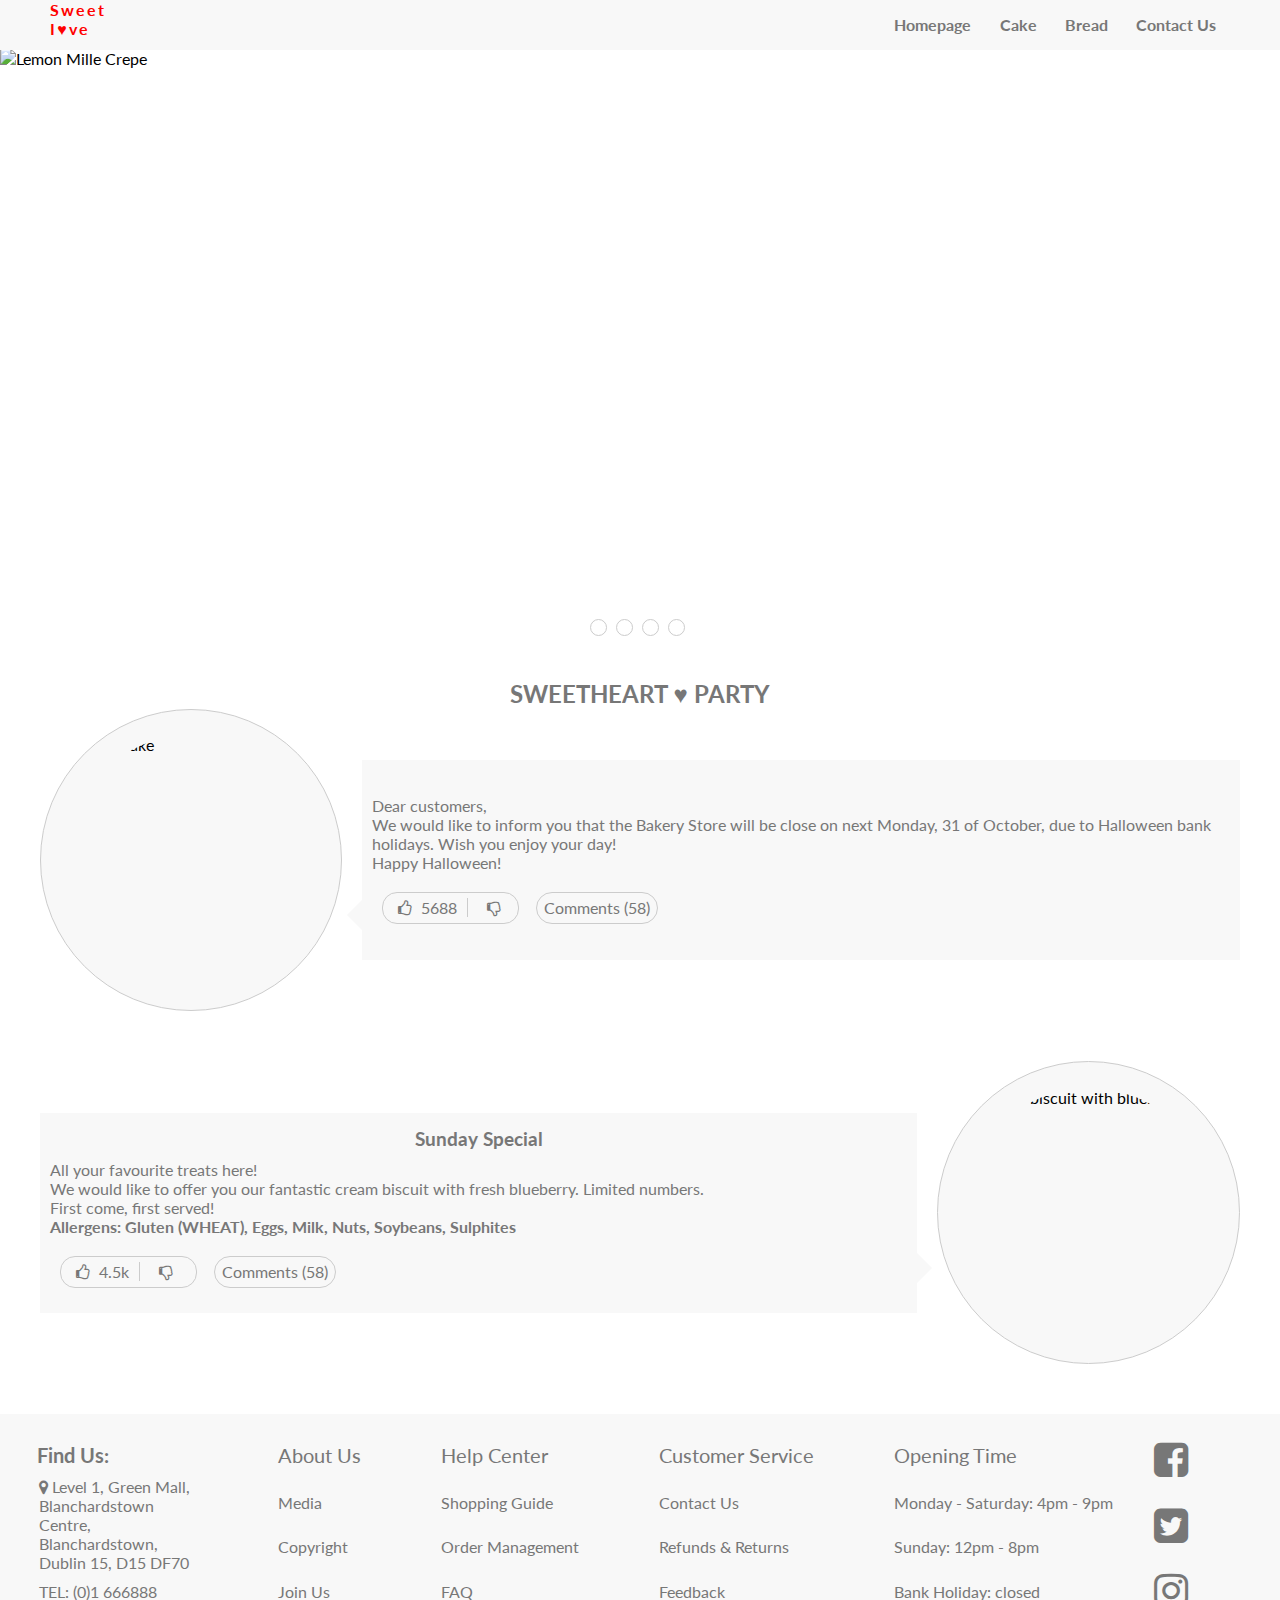
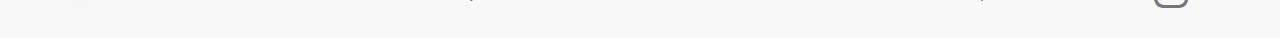
==== index.html @ 64de8eba "Add css style to header" ====
<!DOCTYPE html>
<html lang="en">
<head>
    <meta charset="UTF-8">
    <meta http-equiv="X-UA-Compatible" content="IE=edge">
    <meta name="viewport" content="width=device-width, initial-scale=1.0">
    <meta name="description" content="Bakery Store is located in Dublin offering a wide range of delicious breads and cakes">
    <meta name="keywords" content="Bakery Store, wide range, breads and cakes, Dublin">
    <meta name="author" content="Bin Ma">

    <link rel="stylesheet" href="assets/css/style.css">
    <!-- Link for favicon -->

    <link rel="shortcut icon" href="assets/images/favicon.ico" type="image/x-icon">
    <!-- Icon-font link referenced from 5-days challenge -->

    <link rel="stylesheet" href="https://maxcdn.bootstrapcdn.com/font-awesome/4.7.0/css/font-awesome.min.css" type="text/css" /> 
    <title>Bakery Store</title>
</head>
<body>
    <!-- Header start -->
    
    <header>
        <!-- Add nav-bar container to nest content to avoid position: fixed; and display: flex; conflict  -->

        <div class="nav-bar">
            <div class="logo">
                <a href="index.html" target="_blank">Sweet<br>I♥ve</a>
            </div>
            <nav>
                <ul>
                    <li><a href="index.html" target="_blank">Homepage</a></li>
                    <li><a href="cake.html" target="_blank">Cake</a></li>
                    <li><a href="bread.html" target="_blank">Bread</a></li>
                    <li><a href="contact-us.html" target="_blank">Contact Us</a></li>
                </ul>
            </nav>
        </div>
    </header>
    <!-- Header end -->

    <section class="container">
        <div class="slide">
            <input type="radio" id="select1" name="select" checked hidden>
            <input type="radio" id="select2" name="select" hidden>
            <input type="radio" id="select3" name="select" hidden>
            <input type="radio" id="select4" name="select" hidden>
            <div class="img">
                <ul>
                    <li><img src="assets/images/Slider1.jpg" alt="Lemon Mille Crepe"></li>
                    <li><img src="assets/images/Slider2.jpg" alt="Bread with flowers"></li>
                    <li><img src="assets/images/Slider3.jpg" alt="Cheese Cake"></li>
                    <li><img src="assets/images/Slider4.jpg" alt="Black Forest Cake"></li>
                </ul>
            </div>
            <div class="cur">
                <label for="select1"></label>
                <label for="select2"></label>
                <label for="select3"></label>
                <label for="select4"></label>
            </div>
        </div>
    </section>
    <!-- Slide end -->
    <!-- Info dashboard start -->

    <section class="dashboard w">
        <h2>SWEETHEART ♥ PARTY</h2>
        <div class="news">
            <div class="circle">
                <img src="assets/images/Dashboard1.jpg" alt="Fruit Cake">
            </div>
            <div class="words">
                <p>
                    Dear customers,<br>
                    We would like to inform you that the Bakery Store will be close on next Monday, 31 of October, 
                    due to Halloween bank holidays. Wish you enjoy your day!<br>
                    Happy Halloween!
                </p>
                <div class="icon">
                    <span><i class="fa fa-thumbs-o-up" aria-hidden="true"></i></span>
                    <span>5688</span>
                    <span><i class="fa fa-thumbs-o-down" aria-hidden="true"></i></span>
                </div>
            </div>
        </div>
    </section>
    <!-- Dashboard end -->
    <!-- Daily special start -->

    <section class="daily-special w">
        <div class="menu">
            <div class="circle1">
                <img src="assets/images/Special.jpg" alt="Cream biscuit with blueberry">
            </div>
            <div class="update">
                <h3>Sunday Special</h3>
                <p>All your favourite treats here! <br>
                   We would like to offer you our fantastic cream biscuit with fresh blueberry. Limited numbers. <br>
                   First come, first served! <br>
                   <strong>Allergens: Gluten (WHEAT), Eggs, Milk, Nuts, Soybeans, Sulphites</strong>
                </p>
                <div class="icon">
                    <span><i class="fa fa-thumbs-o-up" aria-hidden="true"></i></span>
                    <span>4.5k</span>
                    <span><i class="fa fa-thumbs-o-down" aria-hidden="true"></i></span>
                </div>
            </div>
        </div>
    </section>
    <!-- Daily special end -->
    <!-- Footer start -->

    <footer>
        <div class="location">
            <h3>Find Us:</h3>
            <p>
                <i class="fa fa-map-marker" aria-hidden="true"></i>
                <span>Level 1, Green Mall, Blanchardstown Centre, Blanchardstown, Dublin 15, D15 DF70</span>
            </p>
            <p>TEL: (0)1 666888</p>
        </div>
        <div class="info">
            <dl>
                <dt>About Us</dt>
                <dd>Media</dd>
                <dd>Copyright</dd>
                <dd>Join Us</dd>
            </dl>
            <dl>
                <dt>Help Center</dt>
                <dd>Shopping Guide</dd>
                <dd>Order Management</dd>
                <dd>FAQ</dd>
            </dl>
            <dl>
                <dt>Customer Service</dt>
                <dd>Contact Us</dd>
                <dd>Refunds & Returns</dd>
                <dd>Feedback</dd>
            </dl>
            <dl>
                <dt>Opening Time</dt>
                <dd>Monday - Saturday: 4pm - 9pm</dd>
                <dd>Sunday: 12pm - 8pm</dd>
                <dd>Bank Holiday: closed</dd>
            </dl>
        </div>
        <div class="social">
            <a href="https://www.facebook.com/" target="_blank"><i class="fa fa-facebook-square" aria-hidden="true"></i></a>
            <a href="https://twitter.com/?lang=en" target="_blank"><i class="fa fa-twitter-square" aria-hidden="true"></i></a>
            <a href="https://www.instagram.com/" target="_blank"><i class="fa fa-instagram" aria-hidden="true"></i></a>
        </div>
    </footer>
    <!-- Footer end -->
</body>
</html>
---- assets/css/style.css ----
/* import google fonts */
@import url('https://fonts.googleapis.com/css2?family=Lato:wght@300&family=Oswald&display=swap');

/* remove default margin and padding */
* {
    margin: 0;
    padding: 0;
}
body {
    font-family: Lato, sans-serif;
/* add height to body for vision purpose
    height: 3000px; */
}

/* remove default list style */
li {
    list-style: none;
}

/* remove default underline for a */
a {
    text-decoration: none;
}

/* define a common width */
.w {
    width: 1200px;
    margin: 0 auto;
}

/* Header start */

header {
    position: fixed;
    top: 0;
    width: 100%;
    height: 3.13rem;
/* Changed: Add z-index and give it a higher value to avoid fixed-nav bar covered by slides images. */
    z-index: 999;
    background-color: #f8f8f8;
}
/* Add nav-bar container to nest content to avoid position: fixed and display: flex conflict */

.nav-bar {
    display: flex;
    justify-content: space-between;
}
.logo {
    margin: 0 3.13rem;
}
.logo a {
    color: #ff0000;
    font-weight: bolder;
    letter-spacing: .13rem;
}
/* Display content horizontally */

nav ul {
    display: flex;
/* Maintain margin-value consistency with logo */
    
    margin-right: 3.13rem;
}
nav li a {
    display: inline-block;
    line-height: 3.13rem;
    margin: 0 .88rem;
    font-weight: 700;
    color: #777;
} 

/* Header end */
/* Slides start */

.container {
    margin: 1.88rem auto;
}
.img img {
    display: block;
    width: 100%;
}
.slide label {
    display: inline-block;
    margin-right: .31rem;
    border: 1px solid #ccc;
    border-radius: 100%;
    width: .94rem;
    height: .94rem;
    cursor: pointer;
    transition: ease 500ms;
}
.slide {
    position: relative;
    width: 100%;
    height: 37.5rem;
}
.img {
    position: absolute;
    width: 100%;
    height: inherit;
    overflow: hidden;
    z-index: 8
}
/* referenced form cloud.tencent.com article no.1774625 */

input[type=radio]:nth-child(1):checked~div.cur label:nth-child(1){
    background-color: #fff;
}
input[type=radio]:nth-child(2):checked~div.cur label:nth-child(2){
    background-color: #fff;
}
input[type=radio]:nth-child(3):checked~div.cur label:nth-child(3){
    background-color: #fff;
}
input[type=radio]:nth-child(4):checked~div.cur label:nth-child(4){
    background-color: #fff;
}
input[type=radio]:nth-child(1):checked~div.img>ul>li:not(:nth-child(1)){
   display: none;
}
input[type=radio]:nth-child(2):checked~div.img>ul>li:not(:nth-child(2)){
   display: none;
}
input[type=radio]:nth-child(3):checked~div.img>ul>li:not(:nth-child(3)){
   display: none;
}
input[type=radio]:nth-child(4):checked~div.img>ul>li:not(:nth-child(4)){
    display: none;
 }
.img ul {
    display: flex;
    width: 100%;
}
.img ul li {
    height: 37.5rem;
    flex: 1;
}
/* position the button in the center of images */

.cur {
    position: absolute;
    bottom: .63rem;
    left: 50%;
    transform: translateX(-50%);
    z-index: 9;
}
/* Slides End */
/* Dasboard start */

.dashboard {
    margin-bottom: 3.13rem;
}
.dashboard h2 {
    text-align: center;
    font-weight: 700;
    color: #777;
}
/* For dispaly the circle and words container horizontally, styling news container */

.news {
    display: flex;
    align-items: center;
}
.circle {
    width: 18.75rem;
    height: 18.75rem;
    border-radius: 100%;
    background-color: #f8f8f8;
/* Make dashboard img at the heart of circle container by using display: flex  */
    display: flex;
    align-items: center;
    justify-content: center;
    border: 1px solid #ccc;
}
.circle img {
    width: 15.63rem;
    height: 15.63rem;
    border-radius: 100%;
}
.words {
    flex: 1;
    margin-left: 1.25rem;
    background-color: #f8f8f8;
    height: 12.5rem;
    display: flex;
    flex-direction: column;
    justify-content: center;
    position: relative;
}
/* Add a small triangle to give a better vision experience */

.words::after {
    content:"";
    border: .94rem solid #ccc;
    background-color: none;
    width: 0;
    height: 0;
    border-color: transparent #f8f8f8 transparent transparent;
    position: absolute;
    bottom: 1.88rem;
    left: -1.879rem;
}
p {
    color:#777;
    margin: .63rem
}
.icon {
    position: relative;
    margin: .625rem 1.25rem;
    width: 7.5rem;
    height: 1.88rem;
    border: 1px solid #ccc;
    padding-left: .94rem;
    border-radius: .94rem;
}
.icon span {
    line-height: 1.88rem;
    color: #777;
}
.icon span:nth-child(2) {
    margin: 0 .31rem;
    border-right: 1px solid #ccc;
    padding-right: .625rem;
}
.icon span:nth-child(3) {
    margin-left: .625rem;
}
/* Add comments to news */

.icon::after {
    content: "Comments (58)";
    position: absolute;
    top: -1px;
    right: -8.75rem;
    width: 7.5rem;
    height: 1.88rem;
    border: 1px solid #ccc;
    text-align: center;
    line-height: 1.88rem;
    border-radius: 1.88rem;
    color: #777;
}
/* Dashboard end */
/* Daily special start */

.daily-special {
    margin-bottom: 3.13rem;
}
.circle1 {
    width: 18.8rem;
    height: 18.8rem;
    border-radius: 100%;
    background-color: #f8f8f8;
/* Make daily-special img at the heart of circle container by using display: flex  */
    display: flex;
    align-items: center;
    justify-content: center;
    border: 1px solid #ccc;
    border: 1px solid #ccc;
}
.circle1 img {
    width: 15.63rem;
    height: 15.63rem;
    border-radius: 100%;
}
.menu {
    display: flex;
    align-items: center;
    flex-direction: row-reverse;
}
.update {
    flex: 1;
    margin-right: 1.25rem;
    background-color: #f8f8f8;
    height: 12.5rem;
    display: flex;
    flex-direction: column;
    justify-content: center;
    position: relative;
}
/* Add a small triangle to give a better vision experience */

.update::after {
    content:"";
    border: .94rem solid #ccc;
    background-color: none;
    width: 0;
    height: 0;
    border-color: transparent transparent transparent #f8f8f8;
    position: absolute;
    bottom: 1.88rem;
    right: -1.879rem;
}
.update h3 {
    text-align: center;
    color: #777;
}
/* Daily special end */
/* Footer start */

footer {
    width: 100%;
    height: 14rem;
    background-color: #f8f8f8;
}
.location {
    float: left;
    padding: 1.8rem 1.8rem 0;
    width: 11.25rem;
}
.location h3 {
    color: #777;
    font-size: 1.25rem;
    margin-left: 0.5rem;
}
.info {
    float: left;
}
.info dl {
    float: left;
    margin: 1.8rem 2.5rem 0;
    color: #777;
}
.info dl dt {
    font-size: 1.25rem;
    margin-bottom: 1.6rem;
}
.info dl dd {
    margin-bottom: 1.6rem;
}
.social a {
    font-size: 2.5rem;
    line-height: 14rem;
    color: #777;
    margin: 1.25rem;
}
/* Footer end */

/* Western-dessert page start */

.fl-products {
    margin-top: 3.75rem;
    box-sizing: border-box;
    overflow: hidden;
}

.fl-products ul li {
    float: left;
    height: 22.5rem;
    border: 1px solid #ccc;
    padding: .94rem;
    position: relative;
}
.fl-products ul li a {
    color: #777;
}
.fl-products p {
    text-align: center;
    font-weight: 700;
}
.fl-products img {
    width: 16.625rem;
    height: 16.625rem;
}
/* Add shopping-cart and heart above images */

.fl-products ul li span {
    position: absolute;
    bottom: 7.5rem;
    left: 6.56rem;
    font-size: 1.88rem;
    transition: 3s;
    visibility: hidden;
    color: #fff;
}
.fl-products ul li span:last-child {
    bottom: 7.5rem;
    left: 10.94rem;
}
.fl-products ul li:hover span {
    visibility: visible;
}

.sl-products {
    margin-top: .63rem;
    box-sizing: border-box;
    overflow: hidden;
}

.sl-products ul li {
    float: left;
    height: 22.5rem;
    border: 1px solid #ccc;
    padding: .94rem;
    position: relative;
}
.sl-products ul li a {
    color: #777;
}
.sl-products p {
    text-align: center;
    font-weight: 700;
}
.sl-products img {
    width: 16.625rem;
    height: 16.625rem;
}
/* Add shopping-cart and heart above images */

.sl-products ul li span {
    position: absolute;
    bottom: 7.5rem;
    left: 6,56rem;
    font-size: 1.88rem;
    transition: 3s;
    visibility: hidden;
    color: #fff;
}
.sl-products ul li span:last-child {
    bottom: 7.5rem;
    left: 10.94rem;
}
.sl-products ul li:hover span {
    visibility: visible;
}

/* Login page start */

section {
    margin: 2.5rem 0 .625rem 0;
}
/* Set up background-image in form and display the content box at the center */

form {
    width: 100vw;
    height: 100vh;
    background: url(../images/bg-image.jpg) no-repeat;
    background-size: cover;
    display: flex;
    justify-content: center;
    align-items: center;
}
/* Define login-content and register container */

.login-content,
.register-content {
    position: relative;
    width: 50rem;
    height: 22.5rem;
    background-color: #f8f8f8;
    border-radius: 1.88rem;
    padding: 1.88rem;
}
.register-box,
.login-container {
    display: inline-block;
    width: 31.25rem;
    height: 100%;
    background: url(../images/bg-image.jpg) no-repeat;
    background-size: cover;
    border-radius: 1.25rem 0 0 1.25rem;
    display: flex;
    flex-direction: column;
    justify-content: center;
    align-items: center;
}
.register-box span,
.login-container span {
    color: #fff;
    font-weight: bolder;
    font-size: 1.25rem;
    margin: .31rem;
}
.login-box,
.register-container {
    width: 20.63rem;
    height: 100%;
    position: absolute;
    top: 0;
    right: 0;border-radius: 0 1.88rem 1.88rem 0;
    display: flex;
    flex-direction: column;
    align-items: center;
    color: #777
}
.login-box h1 {
    font-size: 2.25rem;
    margin: 3.75rem 0 1.88rem 0;
}
.login-box input {
    margin-bottom: 1.25rem;
    width: 12.5rem;
    height: 2.25rem;
    padding: 0 1.25rem;
    border-radius: 2.25rem;
/* remove the default border and outline for input  */
    border: none;
    outline: none;
    font-size: 1.13rem;
}
.login-box label,
.register-container label {
    font-size: 1.13rem;
    margin-bottom: .31rem;
    font-weight: 900;
}
#login-btn,
#register-btn {
    margin-top: 1.25rem;
    width: 12.5rem;
    height: 2.5rem;
    background-color: #ccc;
/* remove default border for button */
    border: none;
    border-radius: 2.5rem;
    font-size: 1.13rem;
}
#login-btn,
#register-btn:hover {
    cursor: pointer;
}

/* Register form start */

.login-container span:last-child {
    letter-spacing: 2px;
}
.register-container h1 {
    font-size: 2.25rem;
    margin: 2.19rem 0 1.25rem 0;
}
.register-container input {
    margin-bottom: .625rem;
    width: 12.5rem;
    height: 2.25rem;
    padding: 0 .625rem;
    border-radius: 2.25rem;
    border: none;
    outline: none;
    font-size: 1.13rem;
}
/* Red-velvet-cake introduction start */

.product {
    margin-top: 3.13rem;
    display: flex;
    color: #777;
}
.product-img {
    width: 40%;
/* For just scale the images rather than the product-img container, adding overflow: hidden; */
    overflow: hidden;
}
.product-img img {
    width: 100%;
    transition: all 2s;
}
.product-img img:hover {
    cursor: pointer;
    transform: scale(1.2);
}
.product-description {
    flex: 1;
    margin-left: 1.25rem;
    display: flex;
    flex-direction: column;
    justify-content: space-between;
}
.product-description p:nth-child(1) span {
    color: black;
    font-weight: 900;
}
.product-description h1 {
    margin-left: .5rem;
}
.product-description strong {
    color: black;
    font-weight: 900;
}
.product-description p:nth-child(5) {
    color: black;
    font-weight: 900;
}
.product-description p:last-child span {
    display: inline-block;
    border: 1px solid #ccc;
    border-radius: .31rem;
    padding: .188rem;
    margin-right: .625rem;
    font-size: .88rem;
}
.product-description p:last-child span:hover {
    background-color: black;
    color:#fff;
    cursor: pointer;
}
.number {
    margin-left: 1%;
}
.number button {
    width: 20%;
    height: 3.13rem;
    border-radius: 3.13rem;
    color: #f8f8f8;
    background-color: #777;
    border: none;
    outline: none;
    margin-left: 5%;
    margin-bottom: 3%;
}
.number button:hover {
    cursor: pointer;
    background-color: black;
    color: #fff;
}

.number span {
    display: block;
    float: left;
    height: 2.5rem;
    width: 1.56rem;
    border: 1px solid #ccc;
    line-height: 2.5rem;
    text-align: center;
    margin-top: .31rem;
}
.number span:nth-child(odd):hover {
    background-color: black;
    color: #fff;
}

/* Media query style */

@media screen and (max-width: 1380px) {
    footer {
        overflow: hidden;
    }
    .social {
        float: left;
        margin-top: -4.3rem;
    
    }
    .social a {
        display: block;
        margin: .1rem;
        height: 4rem;
    }
}
@media screen and (max-width: 1200px) {
    body {
        overflow-x: hidden;
    }
    .w {
        width: 100vw;
    }
    .news,
    .menu {
        flex-direction: column;
        margin-top: 1rem;
    }
    .words,
    .update {
        margin-top: 1rem;
        width: 100%;
        text-align: center;
    }
    .words::after,
    .update::after {
        visibility: hidden;
    }
    .icon {
        left: 50%;
        transform: translateX(-120%);
    }
    .update {
        margin-right: 0;
    }
    footer {
        display: flex;
        justify-content: space-around;
    }
    .location {
        padding:1.8rem 1rem 0 ;
   }
   .info dl {
        margin: 1.8rem 1rem 0;
   }
}
@media screen and (max-width: 992px) {
   /* .nav-bar {
        display: flex;
        justify-content: space-around;
   } */
   .logo {
        margin: 0 1rem;
   }
   /* nav {
    display: flex;
    justify-content: space-around;
   } */
   .user {
        margin-right: 1rem;
   }
   
   
   
}
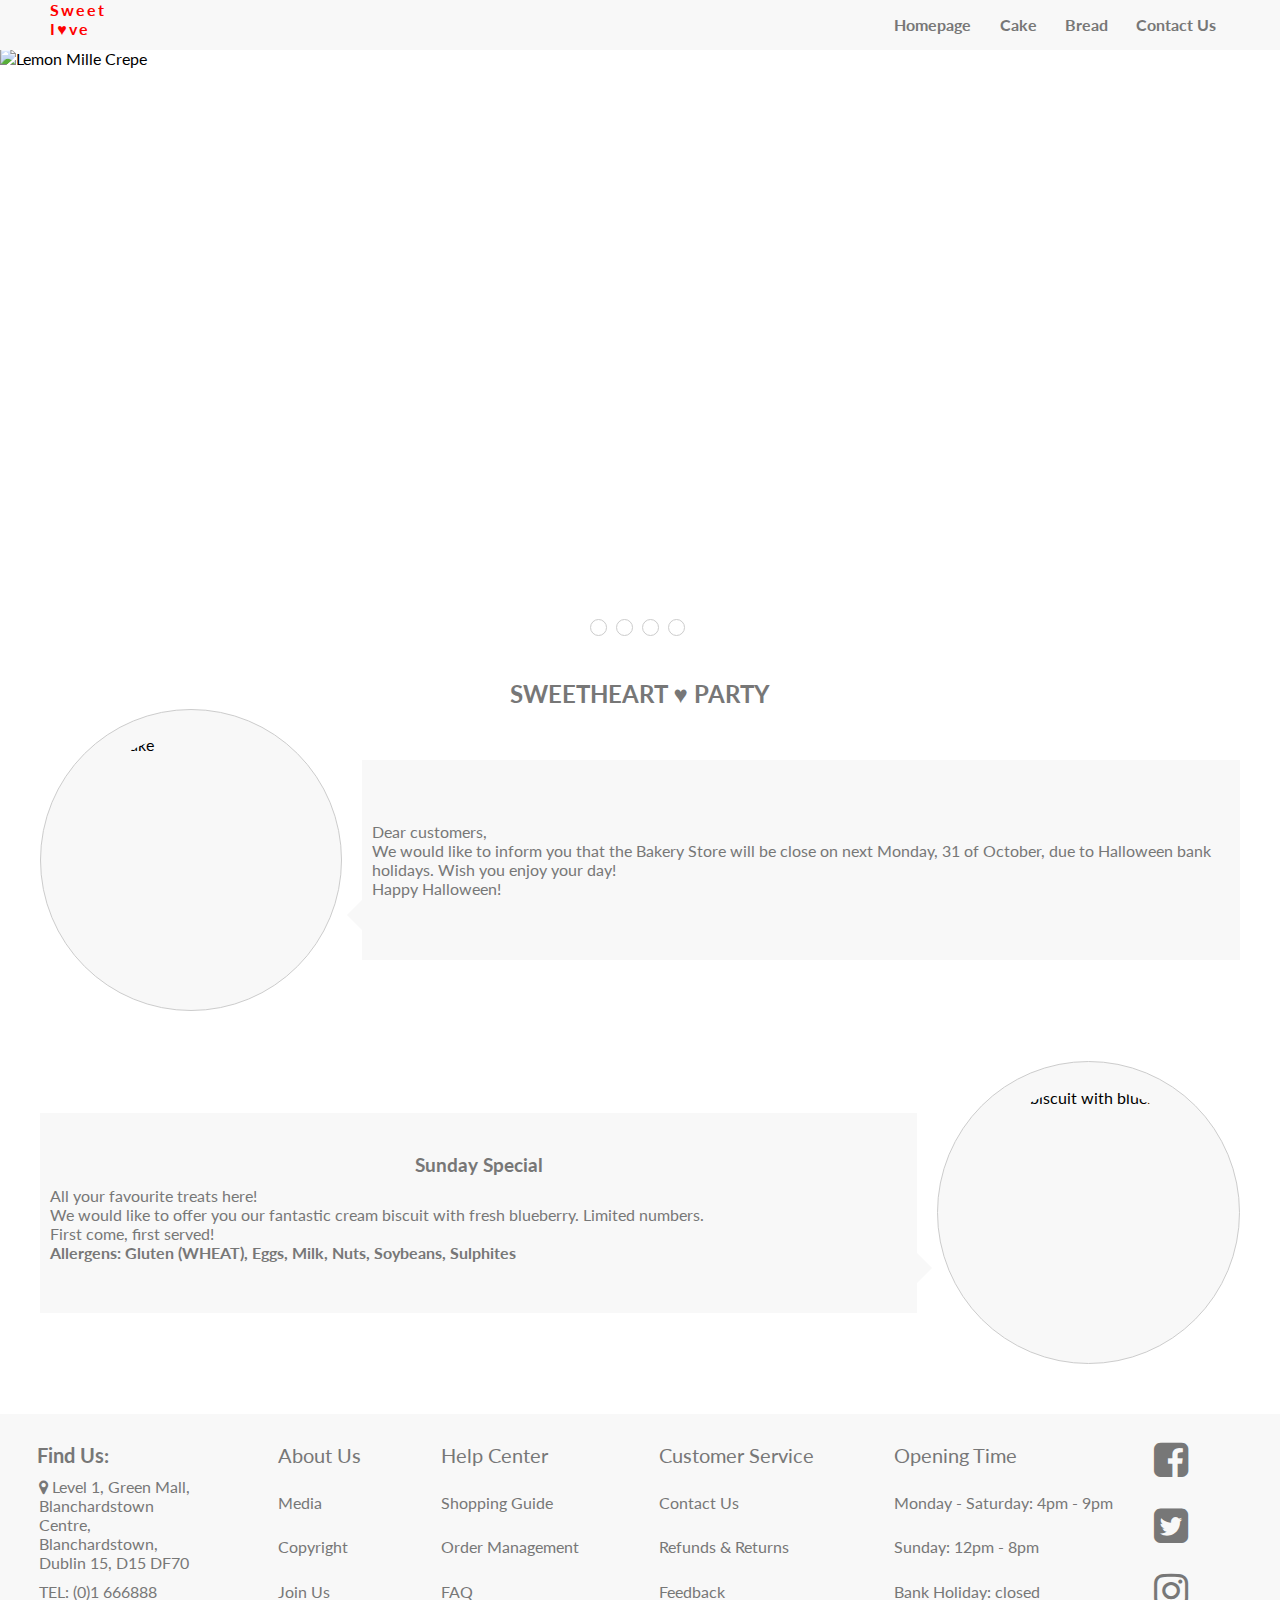
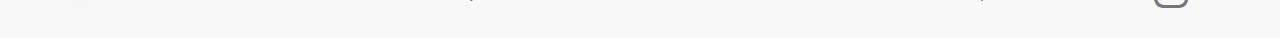
==== commit dc67e608: "Delete icon box in daily-special section" ====
--- a/index.html
+++ b/index.html
@@ -66,6 +66,8 @@
 
     <section class="dashboard w">
         <h2>SWEETHEART ♥ PARTY</h2>
+    <!-- Add news box for display circle-img and words container horizontally by using flex box -->
+
         <div class="news">
             <div class="circle">
                 <img src="assets/images/Dashboard1.jpg" alt="Fruit Cake">
@@ -77,11 +79,6 @@
                     due to Halloween bank holidays. Wish you enjoy your day!<br>
                     Happy Halloween!
                 </p>
-                <div class="icon">
-                    <span><i class="fa fa-thumbs-o-up" aria-hidden="true"></i></span>
-                    <span>5688</span>
-                    <span><i class="fa fa-thumbs-o-down" aria-hidden="true"></i></span>
-                </div>
             </div>
         </div>
     </section>
@@ -100,11 +97,6 @@
                    First come, first served! <br>
                    <strong>Allergens: Gluten (WHEAT), Eggs, Milk, Nuts, Soybeans, Sulphites</strong>
                 </p>
-                <div class="icon">
-                    <span><i class="fa fa-thumbs-o-up" aria-hidden="true"></i></span>
-                    <span>4.5k</span>
-                    <span><i class="fa fa-thumbs-o-down" aria-hidden="true"></i></span>
-                </div>
             </div>
         </div>
     </section>
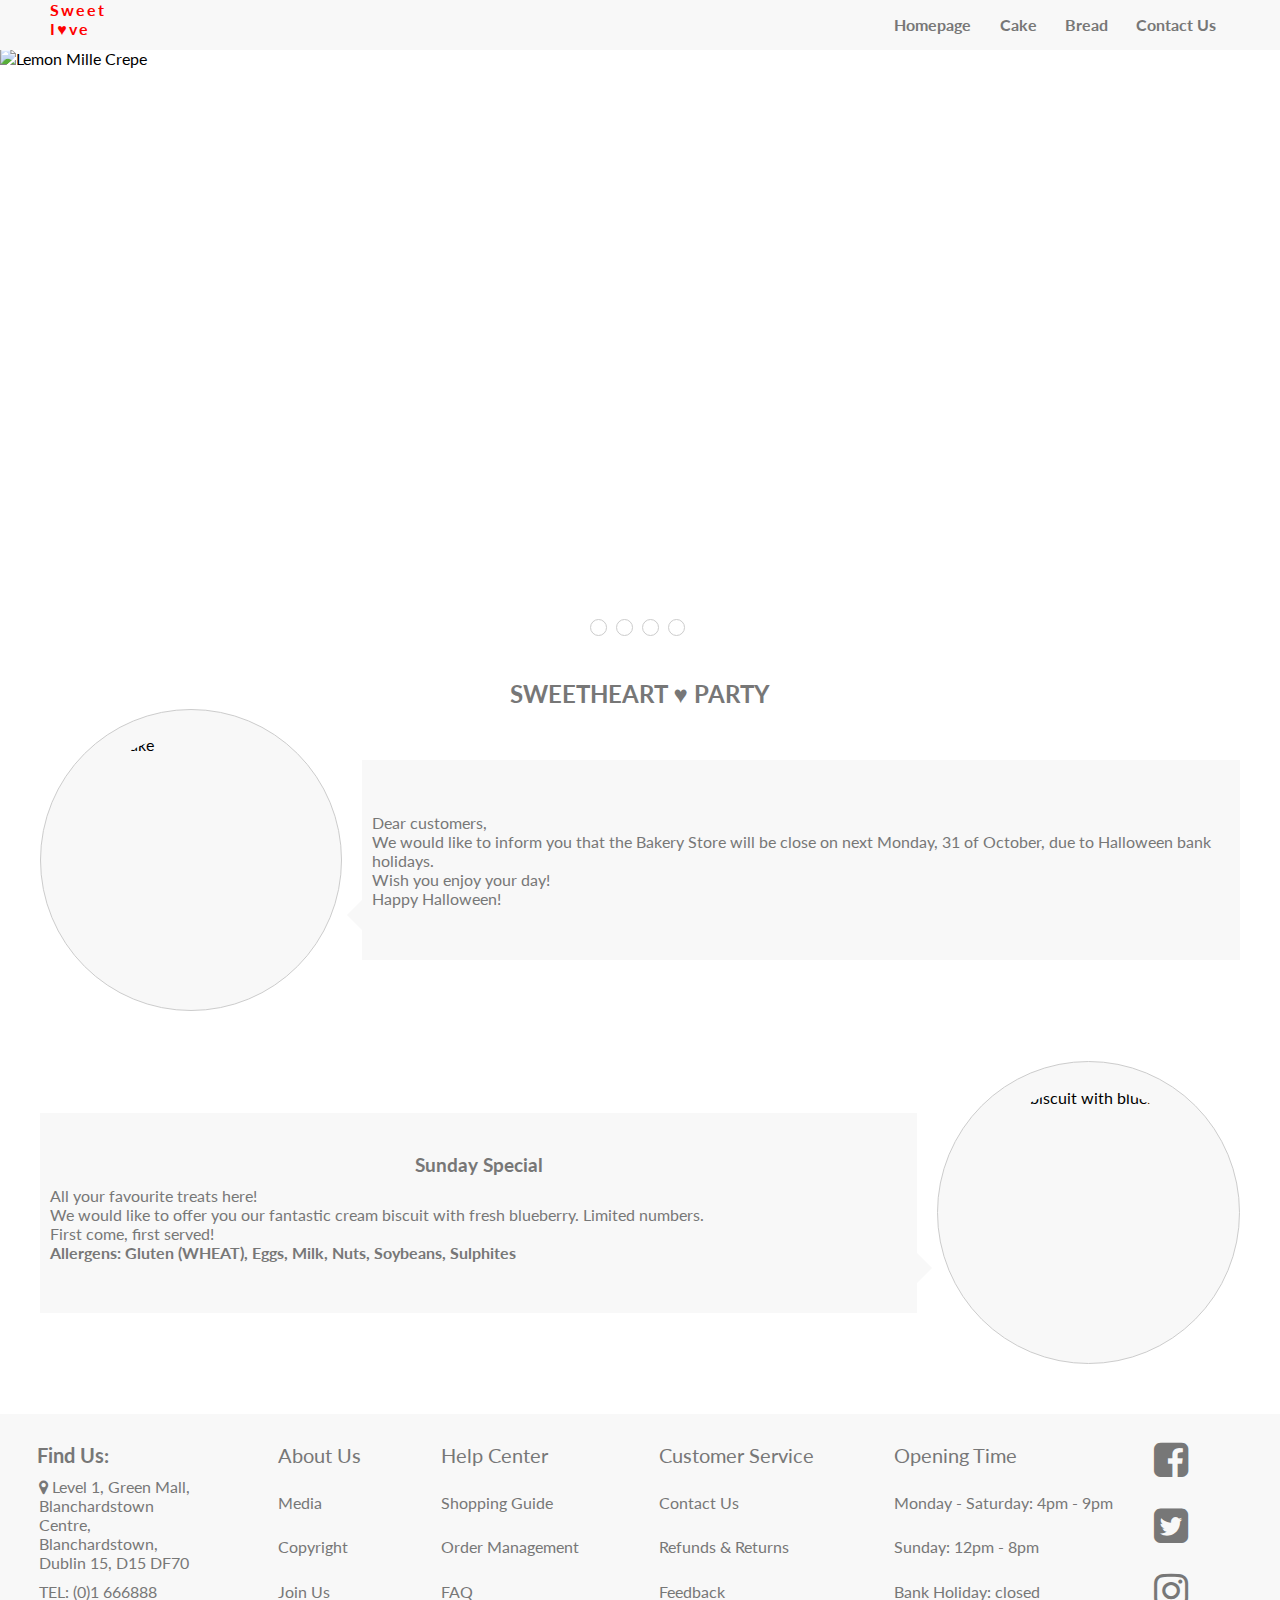
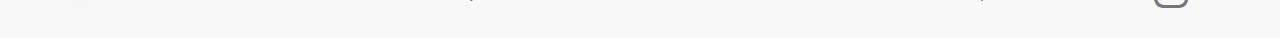
==== commit 83fc0dba: "Set up font-size bigger and add css style to main content of homepage when max-width is 500px" ====
--- a/index.html
+++ b/index.html
@@ -27,8 +27,12 @@
             <div class="logo">
                 <a href="index.html" target="_blank">Sweet<br>I♥ve</a>
             </div>
-            <nav>
-                <ul>
+            <nav id="r-nav">
+                <!-- Add lebel amd checkbox for media query -->
+                
+                <label for="fold-nav">&#9776;</label>
+                <input type="checkbox" id="fold-nav">
+                <ul id="items">
                     <li><a href="index.html" target="_blank">Homepage</a></li>
                     <li><a href="cake.html" target="_blank">Cake</a></li>
                     <li><a href="bread.html" target="_blank">Bread</a></li>
@@ -38,6 +42,7 @@
         </div>
     </header>
     <!-- Header end -->
+    <!-- slide start -->
 
     <section class="container">
         <div class="slide">
@@ -76,7 +81,8 @@
                 <p>
                     Dear customers,<br>
                     We would like to inform you that the Bakery Store will be close on next Monday, 31 of October, 
-                    due to Halloween bank holidays. Wish you enjoy your day!<br>
+                    due to Halloween bank holidays. <br> 
+                    Wish you enjoy your day!<br>
                     Happy Halloween!
                 </p>
             </div>
--- a/assets/css/style.css
+++ b/assets/css/style.css
@@ -55,19 +55,25 @@
 }
 /* Display content horizontally */
 
-nav ul {
+#items {
     display: flex;
 /* Maintain margin-value consistency with logo */
     
     margin-right: 3.13rem;
 }
-nav li a {
-    display: inline-block;
+#items a {
     line-height: 3.13rem;
     margin: 0 .88rem;
     font-weight: 700;
     color: #777;
 } 
+/* Hidde the icon for dropdown menu on PC side */
+
+#r-nav label,
+#fold-nav {
+    display: none;
+}
+
 
 /* Header end */
 /* Slides start */
@@ -78,6 +84,7 @@
 .img img {
     display: block;
     width: 100%;
+    height: 100%;
 }
 .slide label {
     display: inline-block;
@@ -185,6 +192,7 @@
     display: flex;
     flex-direction: column;
     justify-content: center;
+    flex-wrap: wrap;
     position: relative;
 }
 /* Add a small triangle to give a better vision experience */
@@ -204,42 +212,6 @@
     color:#777;
     margin: .63rem
 }
-.icon {
-    position: relative;
-    margin: .625rem 1.25rem;
-    width: 7.5rem;
-    height: 1.88rem;
-    border: 1px solid #ccc;
-    padding-left: .94rem;
-    border-radius: .94rem;
-}
-.icon span {
-    line-height: 1.88rem;
-    color: #777;
-}
-.icon span:nth-child(2) {
-    margin: 0 .31rem;
-    border-right: 1px solid #ccc;
-    padding-right: .625rem;
-}
-.icon span:nth-child(3) {
-    margin-left: .625rem;
-}
-/* Add comments to news */
-
-.icon::after {
-    content: "Comments (58)";
-    position: absolute;
-    top: -1px;
-    right: -8.75rem;
-    width: 7.5rem;
-    height: 1.88rem;
-    border: 1px solid #ccc;
-    text-align: center;
-    line-height: 1.88rem;
-    border-radius: 1.88rem;
-    color: #777;
-}
 /* Dashboard end */
 /* Daily special start */
 
@@ -299,12 +271,12 @@
 /* Footer start */
 
 footer {
+    display: flex;
     width: 100%;
     height: 14rem;
     background-color: #f8f8f8;
 }
 .location {
-    float: left;
     padding: 1.8rem 1.8rem 0;
     width: 11.25rem;
 }
@@ -314,10 +286,9 @@
     margin-left: 0.5rem;
 }
 .info {
-    float: left;
+    display: flex;
 }
 .info dl {
-    float: left;
     margin: 1.8rem 2.5rem 0;
     color: #777;
 }
@@ -336,16 +307,19 @@
 }
 /* Footer end */
 
-/* Western-dessert page start */
+/* Cake page start */
 
 .fl-products {
     margin-top: 3.75rem;
     box-sizing: border-box;
     overflow: hidden;
 }
-
+.fl-products ul {
+    display: flex;
+    flex-flow: row wrap;
+    justify-content: center;
+}
 .fl-products ul li {
-    float: left;
     height: 22.5rem;
     border: 1px solid #ccc;
     padding: .94rem;
@@ -382,13 +356,16 @@
 }
 
 .sl-products {
-    margin-top: .63rem;
+    margin: .63rem auto;
     box-sizing: border-box;
     overflow: hidden;
 }
-
+.sl-products ul {
+    display: flex;
+    flex-flow: row wrap;
+    justify-content: center;
+}
 .sl-products ul li {
-    float: left;
     height: 22.5rem;
     border: 1px solid #ccc;
     padding: .94rem;
@@ -424,14 +401,15 @@
     visibility: visible;
 }
 
-/* Login page start */
+/* Contact Us page start */
 
 section {
     margin: 2.5rem 0 .625rem 0;
 }
 /* Set up background-image in form and display the content box at the center */
 
-form {
+form,
+.banner {
     width: 100vw;
     height: 100vh;
     background: url(../images/bg-image.jpg) no-repeat;
@@ -442,17 +420,15 @@
 }
 /* Define login-content and register container */
 
-.login-content,
-.register-content {
+.contact-content {
     position: relative;
-    width: 50rem;
-    height: 22.5rem;
+    width: 60rem;
+    height: 30rem;
     background-color: #f8f8f8;
     border-radius: 1.88rem;
     padding: 1.88rem;
 }
-.register-box,
-.login-container {
+.homepage {
     display: inline-block;
     width: 31.25rem;
     height: 100%;
@@ -463,33 +439,31 @@
     flex-direction: column;
     justify-content: center;
     align-items: center;
-}
-.register-box span,
-.login-container span {
     color: #fff;
     font-weight: bolder;
     font-size: 1.25rem;
     margin: .31rem;
-}
-.login-box,
-.register-container {
-    width: 20.63rem;
+    letter-spacing: 2px;
+}
+.comment {
+    width: 28.75rem;
     height: 100%;
     position: absolute;
     top: 0;
-    right: 0;border-radius: 0 1.88rem 1.88rem 0;
+    right: 0;
+    border-radius: 0 1.88rem 1.88rem 0;
     display: flex;
     flex-direction: column;
     align-items: center;
     color: #777
 }
-.login-box h1 {
-    font-size: 2.25rem;
-    margin: 3.75rem 0 1.88rem 0;
-}
-.login-box input {
+.comment {
+    margin-top: 1.2rem;
+}
+.comment input,
+.comment textarea {
     margin-bottom: 1.25rem;
-    width: 12.5rem;
+    width: 18rem;
     height: 2.25rem;
     padding: 0 1.25rem;
     border-radius: 2.25rem;
@@ -498,14 +472,16 @@
     outline: none;
     font-size: 1.13rem;
 }
-.login-box label,
-.register-container label {
+.comment textarea {
+    height: 10rem;
+    border-radius: 1rem;
+}
+.comment label {
     font-size: 1.13rem;
     margin-bottom: .31rem;
     font-weight: 900;
 }
-#login-btn,
-#register-btn {
+#submit-btn {
     margin-top: 1.25rem;
     width: 12.5rem;
     height: 2.5rem;
@@ -515,120 +491,26 @@
     border-radius: 2.5rem;
     font-size: 1.13rem;
 }
-#login-btn,
-#register-btn:hover {
+#submit-btn:hover {
     cursor: pointer;
 }
-
-/* Register form start */
-
-.login-container span:last-child {
-    letter-spacing: 2px;
-}
-.register-container h1 {
-    font-size: 2.25rem;
-    margin: 2.19rem 0 1.25rem 0;
-}
-.register-container input {
-    margin-bottom: .625rem;
-    width: 12.5rem;
-    height: 2.25rem;
-    padding: 0 .625rem;
-    border-radius: 2.25rem;
-    border: none;
-    outline: none;
-    font-size: 1.13rem;
-}
-/* Red-velvet-cake introduction start */
-
-.product {
-    margin-top: 3.13rem;
-    display: flex;
-    color: #777;
-}
-.product-img {
-    width: 40%;
-/* For just scale the images rather than the product-img container, adding overflow: hidden; */
-    overflow: hidden;
-}
-.product-img img {
-    width: 100%;
-    transition: all 2s;
-}
-.product-img img:hover {
-    cursor: pointer;
-    transform: scale(1.2);
-}
-.product-description {
-    flex: 1;
-    margin-left: 1.25rem;
+/* Thank-you page start */
+
+.thanks-words {
+    width: 28.75rem;
+    height: 100%;
+    position: absolute;
+    top: 0;
+    right: 0;
+    border-radius: 0 1.88rem 1.88rem 0;
     display: flex;
     flex-direction: column;
-    justify-content: space-between;
-}
-.product-description p:nth-child(1) span {
-    color: black;
-    font-weight: 900;
-}
-.product-description h1 {
-    margin-left: .5rem;
-}
-.product-description strong {
-    color: black;
-    font-weight: 900;
-}
-.product-description p:nth-child(5) {
-    color: black;
-    font-weight: 900;
-}
-.product-description p:last-child span {
-    display: inline-block;
-    border: 1px solid #ccc;
-    border-radius: .31rem;
-    padding: .188rem;
-    margin-right: .625rem;
-    font-size: .88rem;
-}
-.product-description p:last-child span:hover {
-    background-color: black;
-    color:#fff;
-    cursor: pointer;
-}
-.number {
-    margin-left: 1%;
-}
-.number button {
-    width: 20%;
-    height: 3.13rem;
-    border-radius: 3.13rem;
-    color: #f8f8f8;
-    background-color: #777;
-    border: none;
-    outline: none;
-    margin-left: 5%;
-    margin-bottom: 3%;
-}
-.number button:hover {
-    cursor: pointer;
-    background-color: black;
-    color: #fff;
-}
-
-.number span {
-    display: block;
-    float: left;
-    height: 2.5rem;
-    width: 1.56rem;
-    border: 1px solid #ccc;
-    line-height: 2.5rem;
+    justify-content: center;
+    color: #777
+}
+.thanks-words h1 {
     text-align: center;
-    margin-top: .31rem;
-}
-.number span:nth-child(odd):hover {
-    background-color: black;
-    color: #fff;
-}
-
+}
 /* Media query style */
 
 @media screen and (max-width: 1380px) {
@@ -663,14 +545,11 @@
         margin-top: 1rem;
         width: 100%;
         text-align: center;
+        padding: 1.5rem;
     }
     .words::after,
     .update::after {
         visibility: hidden;
-    }
-    .icon {
-        left: 50%;
-        transform: translateX(-120%);
     }
     .update {
         margin-right: 0;
@@ -685,26 +564,129 @@
    .info dl {
         margin: 1.8rem 1rem 0;
    }
+   .fl-products ul li,
+   .sl-products ul li {
+        width: 40%;
+        display: flex;
+        justify-content: center;
+    }
+    .fl-products ul li:hover span,
+    .sl-products ul li:hover span {
+        visibility: hidden;
+    }
 }
 @media screen and (max-width: 992px) {
-   /* .nav-bar {
+    footer {
+        justify-content: flex-start;
+        height: auto;
+    }
+    form {
+        background: url(../images/bg-image.jpg) no-repeat center;
+    }
+    .contact-content {
+        background-color: transparent;
+    }
+    .homepage {
+        display: none;
+    }
+    .comment,
+    .thanks-words {
+        position: initial;
+        margin: -2.5rem auto;
+        background-color: transparent;
+    }
+    .comment p,
+    .comment label {
+        color: #fff;
+    }
+    .thanks-words h1,
+    .thanks-words p {
+        color: #fff;
+        letter-spacing: 2px;
+    }
+}
+@media screen and (max-width: 680px) {
+    #items a {
+        display: block;
+        box-sizing: border-box;
+        width: 100%;
+        border: 1px solid #ccc;
+        text-align: center;
+        background-color: #f8f8f8;
+    }
+    #items li:first-child {
+        margin-top: 3.14rem;
+    }
+    #r-nav label {
+        display: inline-block;
+        color: #777;
+        background-color: #f8f8f8;
+        padding: 10px;
+        font-size: 1.4rem;
+        position: fixed;
+        top: 0;
+        right: 3.13rem;
+    }
+    #items {
+        display: none;
+    }
+    #r-nav input:checked~#items {
+        display: block;
+    }
+    footer {
+        flex-direction: column;
+        height: 100%;
+    }
+    .location {
         display: flex;
+        align-items: center;
+        width: 100%;
+    }
+    .social {
+        display: flex;
+        width: 100%;
         justify-content: space-around;
-   } */
-   .logo {
-        margin: 0 1rem;
+    }
+    .social a {
+        height: 100%;
+    }
+   .container {
+        display: none;
    }
-   /* nav {
-    display: flex;
-    justify-content: space-around;
-   } */
-   .user {
-        margin-right: 1rem;
+   .dashboard {
+        margin-top: 5rem;
    }
-   
-   
-   
-}
-
-
-
+   .fl-products ul,
+   .sl-products ul {
+        flex-direction: column;
+    }
+   .fl-products ul li,
+   .sl-products ul li {
+        width: 100%;
+        border: none;
+    }
+}
+@media screen and (max-width: 500px) {
+    html {
+        font-size: 20px;
+    }
+    .dashboard h2 {
+        margin-left: 1.5rem;
+    }
+    .circle,
+    .circle1 {
+        margin-left: 2rem;
+    }
+    .update {
+        margin-left: 2rem;
+    }
+    .logo {
+        margin-left: 1.2rem;
+    }
+    
+    
+}
+
+
+
+
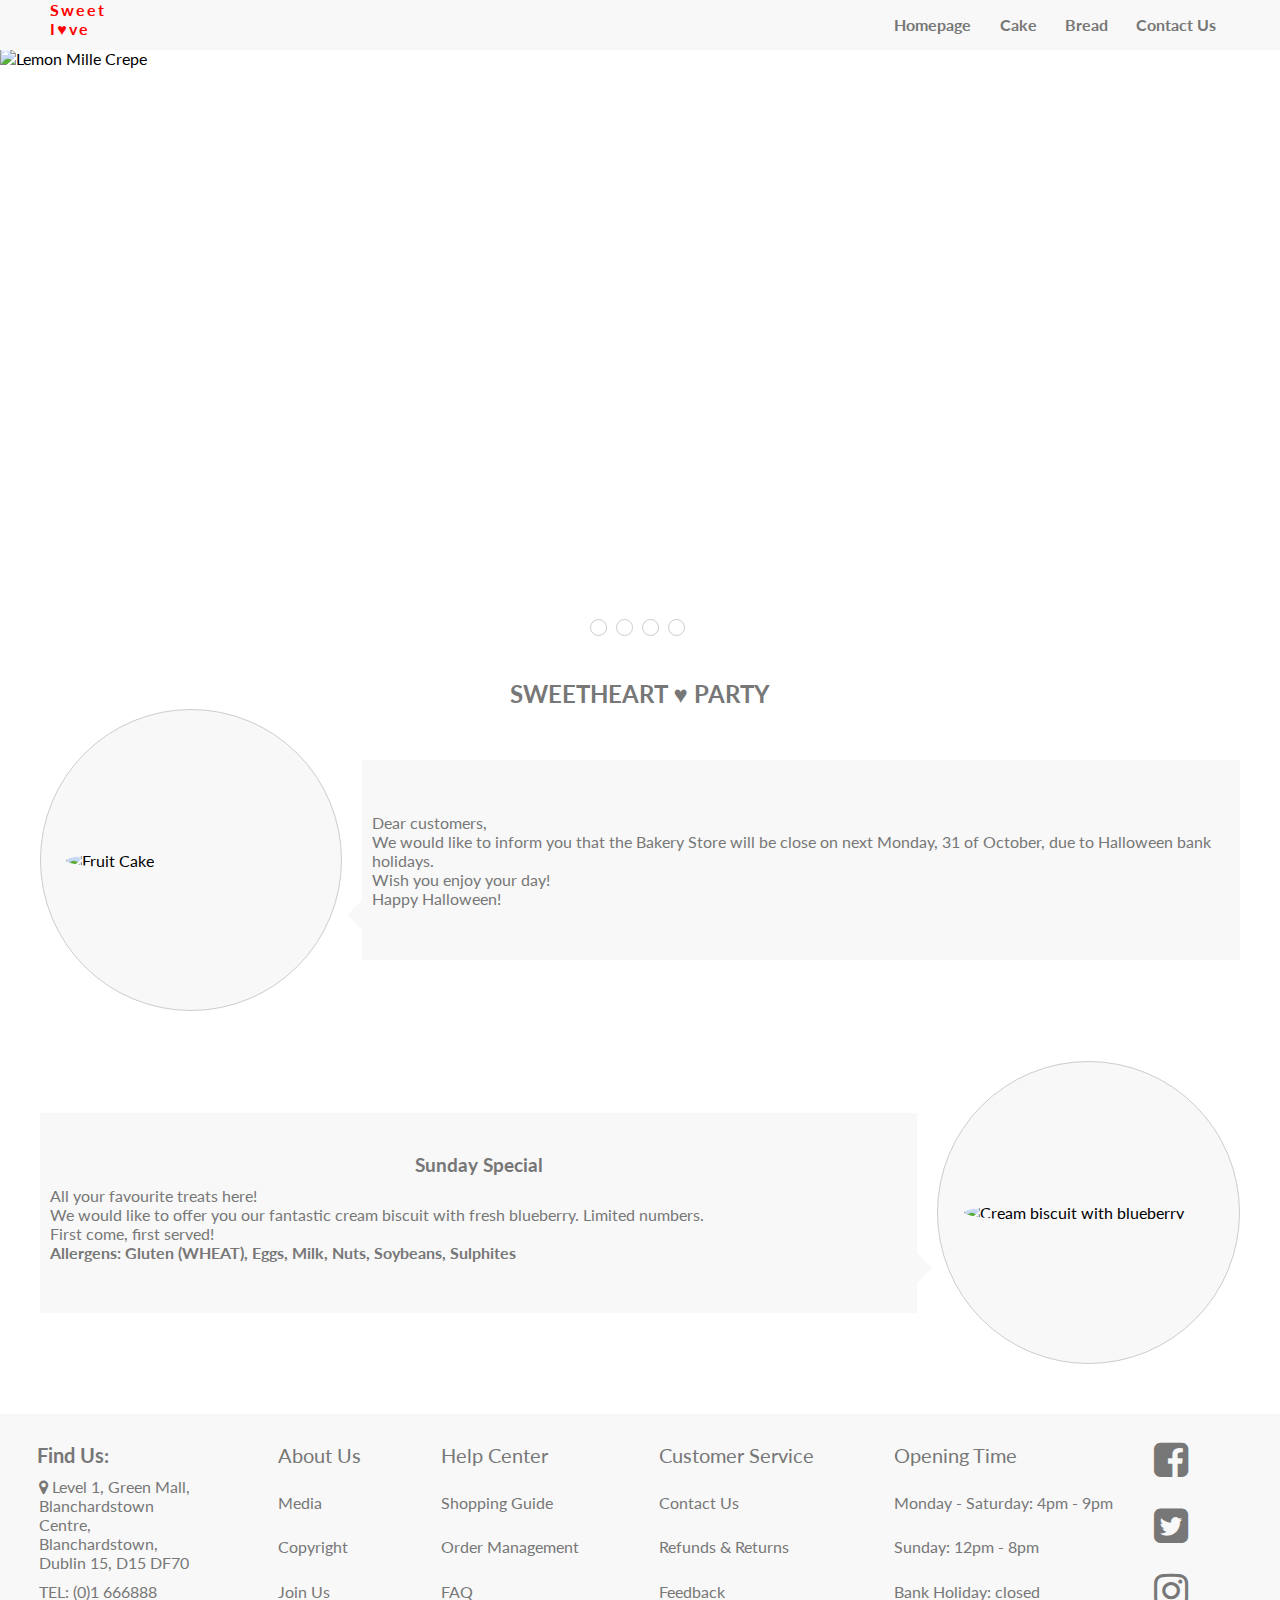
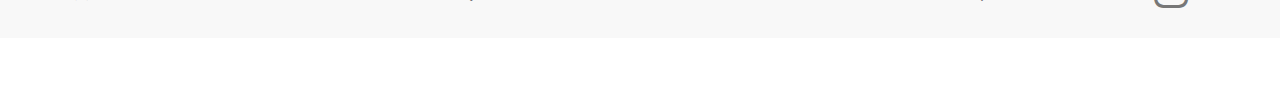
==== commit ea1fe5aa: "Add docs folder to bakery store for readme.md and upload resposive images to the folder" ====
--- a/index.html
+++ b/index.html
@@ -18,138 +18,141 @@
     <title>Bakery Store</title>
 </head>
 <body>
-    <!-- Header start -->
+    <div class="box">
+        <!-- Header start -->
     
-    <header>
-        <!-- Add nav-bar container to nest content to avoid position: fixed; and display: flex; conflict  -->
+        <header>
+            <!-- Add nav-bar container to nest content to avoid position: fixed; and display: flex; conflict  -->
 
-        <div class="nav-bar">
-            <div class="logo">
-                <a href="index.html" target="_blank">Sweet<br>I♥ve</a>
+            <div class="nav-bar">
+                <div class="logo">
+                    <a href="index.html" target="_blank">Sweet<br>I♥ve</a>
+                </div>
+                <nav id="r-nav">
+                    <!-- Add label amd checkbox for media query -->
+
+                    <label for="fold-nav">&#9776;</label>
+                    <input type="checkbox" id="fold-nav">
+                    <ul id="items">
+                        <li><a href="index.html" target="_blank">Homepage</a></li>
+                        <li><a href="cake.html" target="_blank">Cake</a></li>
+                        <li><a href="bread.html" target="_blank">Bread</a></li>
+                        <li><a href="contact-us.html" target="_blank">Contact Us</a></li>
+                    </ul>
+                </nav>
             </div>
-            <nav id="r-nav">
-                <!-- Add lebel amd checkbox for media query -->
-                
-                <label for="fold-nav">&#9776;</label>
-                <input type="checkbox" id="fold-nav">
-                <ul id="items">
-                    <li><a href="index.html" target="_blank">Homepage</a></li>
-                    <li><a href="cake.html" target="_blank">Cake</a></li>
-                    <li><a href="bread.html" target="_blank">Bread</a></li>
-                    <li><a href="contact-us.html" target="_blank">Contact Us</a></li>
-                </ul>
-            </nav>
-        </div>
-    </header>
-    <!-- Header end -->
-    <!-- slide start -->
+        </header>
+        <!-- Header end -->
+        <!-- slide start -->
 
-    <section class="container">
-        <div class="slide">
-            <input type="radio" id="select1" name="select" checked hidden>
-            <input type="radio" id="select2" name="select" hidden>
-            <input type="radio" id="select3" name="select" hidden>
-            <input type="radio" id="select4" name="select" hidden>
-            <div class="img">
-                <ul>
-                    <li><img src="assets/images/Slider1.jpg" alt="Lemon Mille Crepe"></li>
-                    <li><img src="assets/images/Slider2.jpg" alt="Bread with flowers"></li>
-                    <li><img src="assets/images/Slider3.jpg" alt="Cheese Cake"></li>
-                    <li><img src="assets/images/Slider4.jpg" alt="Black Forest Cake"></li>
-                </ul>
+        <section class="container">
+            <div class="slide">
+                <input type="radio" id="select1" name="select" checked hidden>
+                <input type="radio" id="select2" name="select" hidden>
+                <input type="radio" id="select3" name="select" hidden>
+                <input type="radio" id="select4" name="select" hidden>
+                <div class="img">
+                    <ul>
+                        <li><img src="assets/images/Slider1.jpg" alt="Lemon Mille Crepe"></li>
+                        <li><img src="assets/images/Slider2.jpg" alt="Bread with flowers"></li>
+                        <li><img src="assets/images/Slider3.jpg" alt="Cheese Cake"></li>
+                        <li><img src="assets/images/Slider4.jpg" alt="Black Forest Cake"></li>
+                    </ul>
+                </div>
+                <div class="cur">
+                    <label for="select1"></label>
+                    <label for="select2"></label>
+                    <label for="select3"></label>
+                    <label for="select4"></label>
+                </div>
             </div>
-            <div class="cur">
-                <label for="select1"></label>
-                <label for="select2"></label>
-                <label for="select3"></label>
-                <label for="select4"></label>
+        </section>
+        <!-- Slide end -->
+        <!-- Info dashboard start -->
+
+        <section class="dashboard w">
+            <h2>SWEETHEART ♥ PARTY</h2>
+        <!-- Add news box for display circle-img and words container horizontally by using flex box -->
+
+            <div class="news">
+                <div class="circle">
+                    <img src="assets/images/Dashboard1.jpg" alt="Fruit Cake">
+                </div>
+                <div class="words">
+                    <p>
+                        Dear customers,<br>
+                        We would like to inform you that the Bakery Store will be close on next Monday, 31 of October, 
+                        due to Halloween bank holidays. <br> 
+                        Wish you enjoy your day!<br>
+                        Happy Halloween!
+                    </p>
+                </div>
             </div>
-        </div>
-    </section>
-    <!-- Slide end -->
-    <!-- Info dashboard start -->
+        </section>
+        <!-- Dashboard end -->
+        <!-- Daily special start -->
 
-    <section class="dashboard w">
-        <h2>SWEETHEART ♥ PARTY</h2>
-    <!-- Add news box for display circle-img and words container horizontally by using flex box -->
+        <section class="daily-special w">
+            <div class="menu">
+                <div class="circle1">
+                    <img src="assets/images/Special.jpg" alt="Cream biscuit with blueberry">
+                </div>
+                <div class="update">
+                    <h3>Sunday Special</h3>
+                    <p>All your favourite treats here! <br>
+                       We would like to offer you our fantastic cream biscuit with fresh blueberry. Limited numbers. <br>
+                       First come, first served! <br>
+                       <strong>Allergens: Gluten (WHEAT), Eggs, Milk, Nuts, Soybeans, Sulphites</strong>
+                    </p>
+                </div>
+            </div>
+        </section>
+        <!-- Daily special end -->
+        <!-- Footer start -->
 
-        <div class="news">
-            <div class="circle">
-                <img src="assets/images/Dashboard1.jpg" alt="Fruit Cake">
+        <footer>
+            <div class="location">
+                <h3>Find Us:</h3>
+                <p>
+                    <i class="fa fa-map-marker" aria-hidden="true"></i>
+                    <span>Level 1, Green Mall, Blanchardstown Centre, Blanchardstown, Dublin 15, D15 DF70</span>
+                </p>
+                <p>TEL: (0)1 666888</p>
             </div>
-            <div class="words">
-                <p>
-                    Dear customers,<br>
-                    We would like to inform you that the Bakery Store will be close on next Monday, 31 of October, 
-                    due to Halloween bank holidays. <br> 
-                    Wish you enjoy your day!<br>
-                    Happy Halloween!
-                </p>
+            <div class="info">
+                <dl>
+                    <dt>About Us</dt>
+                    <dd>Media</dd>
+                    <dd>Copyright</dd>
+                    <dd>Join Us</dd>
+                </dl>
+                <dl>
+                    <dt>Help Center</dt>
+                    <dd>Shopping Guide</dd>
+                    <dd>Order Management</dd>
+                    <dd>FAQ</dd>
+                </dl>
+                <dl>
+                    <dt>Customer Service</dt>
+                    <dd>Contact Us</dd>
+                    <dd>Refunds & Returns</dd>
+                    <dd>Feedback</dd>
+                </dl>
+                <dl>
+                    <dt>Opening Time</dt>
+                    <dd>Monday - Saturday: 4pm - 9pm</dd>
+                    <dd>Sunday: 12pm - 8pm</dd>
+                    <dd>Bank Holiday: closed</dd>
+                </dl>
             </div>
-        </div>
-    </section>
-    <!-- Dashboard end -->
-    <!-- Daily special start -->
+            <div class="social">
+                <a href="https://www.facebook.com/" target="_blank"><i class="fa fa-facebook-square" aria-hidden="true"></i></a>
+                <a href="https://twitter.com/?lang=en" target="_blank"><i class="fa fa-twitter-square" aria-hidden="true"></i></a>
+                <a href="https://www.instagram.com/" target="_blank"><i class="fa fa-instagram" aria-hidden="true"></i></a>
+            </div>
+        </footer>
+        <!-- Footer end -->
 
-    <section class="daily-special w">
-        <div class="menu">
-            <div class="circle1">
-                <img src="assets/images/Special.jpg" alt="Cream biscuit with blueberry">
-            </div>
-            <div class="update">
-                <h3>Sunday Special</h3>
-                <p>All your favourite treats here! <br>
-                   We would like to offer you our fantastic cream biscuit with fresh blueberry. Limited numbers. <br>
-                   First come, first served! <br>
-                   <strong>Allergens: Gluten (WHEAT), Eggs, Milk, Nuts, Soybeans, Sulphites</strong>
-                </p>
-            </div>
-        </div>
-    </section>
-    <!-- Daily special end -->
-    <!-- Footer start -->
-
-    <footer>
-        <div class="location">
-            <h3>Find Us:</h3>
-            <p>
-                <i class="fa fa-map-marker" aria-hidden="true"></i>
-                <span>Level 1, Green Mall, Blanchardstown Centre, Blanchardstown, Dublin 15, D15 DF70</span>
-            </p>
-            <p>TEL: (0)1 666888</p>
-        </div>
-        <div class="info">
-            <dl>
-                <dt>About Us</dt>
-                <dd>Media</dd>
-                <dd>Copyright</dd>
-                <dd>Join Us</dd>
-            </dl>
-            <dl>
-                <dt>Help Center</dt>
-                <dd>Shopping Guide</dd>
-                <dd>Order Management</dd>
-                <dd>FAQ</dd>
-            </dl>
-            <dl>
-                <dt>Customer Service</dt>
-                <dd>Contact Us</dd>
-                <dd>Refunds & Returns</dd>
-                <dd>Feedback</dd>
-            </dl>
-            <dl>
-                <dt>Opening Time</dt>
-                <dd>Monday - Saturday: 4pm - 9pm</dd>
-                <dd>Sunday: 12pm - 8pm</dd>
-                <dd>Bank Holiday: closed</dd>
-            </dl>
-        </div>
-        <div class="social">
-            <a href="https://www.facebook.com/" target="_blank"><i class="fa fa-facebook-square" aria-hidden="true"></i></a>
-            <a href="https://twitter.com/?lang=en" target="_blank"><i class="fa fa-twitter-square" aria-hidden="true"></i></a>
-            <a href="https://www.instagram.com/" target="_blank"><i class="fa fa-instagram" aria-hidden="true"></i></a>
-        </div>
-    </footer>
-    <!-- Footer end -->
+    </div>
 </body>
 </html>--- a/assets/css/style.css
+++ b/assets/css/style.css
@@ -7,11 +7,16 @@
     padding: 0;
 }
 body {
+    height: 100%;
     font-family: Lato, sans-serif;
-/* add height to body for vision purpose
-    height: 3000px; */
-}
-
+    overflow-x: hidden;
+}
+/* Set up box-container to wrap all content  */
+
+.box {
+    width: 100%;
+    height: 100%;
+}
 /* remove default list style */
 li {
     list-style: none;
@@ -152,7 +157,7 @@
     z-index: 9;
 }
 /* Slides End */
-/* Dasboard start */
+/* Dashboard start */
 
 .dashboard {
     margin-bottom: 3.13rem;
@@ -162,7 +167,7 @@
     font-weight: 700;
     color: #777;
 }
-/* For dispaly the circle and words container horizontally, styling news container */
+/* For display the circle and words container horizontally, styling news container */
 
 .news {
     display: flex;
@@ -181,7 +186,6 @@
 }
 .circle img {
     width: 15.63rem;
-    height: 15.63rem;
     border-radius: 100%;
 }
 .words {
@@ -232,7 +236,7 @@
 }
 .circle1 img {
     width: 15.63rem;
-    height: 15.63rem;
+    /* height: 15.63rem; */
     border-radius: 100%;
 }
 .menu {
@@ -287,6 +291,7 @@
 }
 .info {
     display: flex;
+    justify-content: space-between;
 }
 .info dl {
     margin: 1.8rem 2.5rem 0;
@@ -404,7 +409,7 @@
 /* Contact Us page start */
 
 section {
-    margin: 2.5rem 0 .625rem 0;
+    margin: 2.5rem 0.625rem 0;
 }
 /* Set up background-image in form and display the content box at the center */
 
@@ -514,9 +519,9 @@
 /* Media query style */
 
 @media screen and (max-width: 1380px) {
-    footer {
+    /* footer {
         overflow: hidden;
-    }
+    } */
     .social {
         float: left;
         margin-top: -4.3rem;
@@ -529,9 +534,9 @@
     }
 }
 @media screen and (max-width: 1200px) {
-    body {
+    /* body {
         overflow-x: hidden;
-    }
+    } */
     .w {
         width: 100vw;
     }
@@ -542,6 +547,7 @@
     }
     .words,
     .update {
+        box-sizing: border-box;
         margin-top: 1rem;
         width: 100%;
         text-align: center;
@@ -557,9 +563,12 @@
     footer {
         display: flex;
         justify-content: space-around;
+        width: 100%;
+        padding: 1.2rem;
     }
     .location {
-        padding:1.8rem 1rem 0 ;
+        padding: 1.8rem 1rem 0;
+        box-sizing: border-box;
    }
    .info dl {
         margin: 1.8rem 1rem 0;
@@ -668,25 +677,47 @@
 }
 @media screen and (max-width: 500px) {
     html {
-        font-size: 20px;
-    }
-    .dashboard h2 {
-        margin-left: 1.5rem;
+        font-size: 15px;
+    }
+    .location {
+        box-sizing: border-box;
+        padding: 0;
     }
     .circle,
     .circle1 {
-        margin-left: 2rem;
-    }
-    .update {
-        margin-left: 2rem;
+        box-sizing: border-box;
+    }
+    .circle1 img {
+        width: 80%;
+    }
+    .words {
+        margin-left: -.2rem;
+        width: 100%;
     }
     .logo {
         margin-left: 1.2rem;
     }
-    
-    
-}
-
-
-
-
+    footer {
+        display: flex;
+        width: 100%;
+        box-sizing: border-box;
+        padding: 0;
+    }
+    .info dl{
+		box-sizing: border-box;
+	}
+    .info dl dt{
+		font-size: 14px;
+	}
+	.info dl dd{
+		font-size: 12px;
+	}
+	.social{
+		display: flex;
+		justify-content:space-around; 
+	}
+}
+
+
+
+
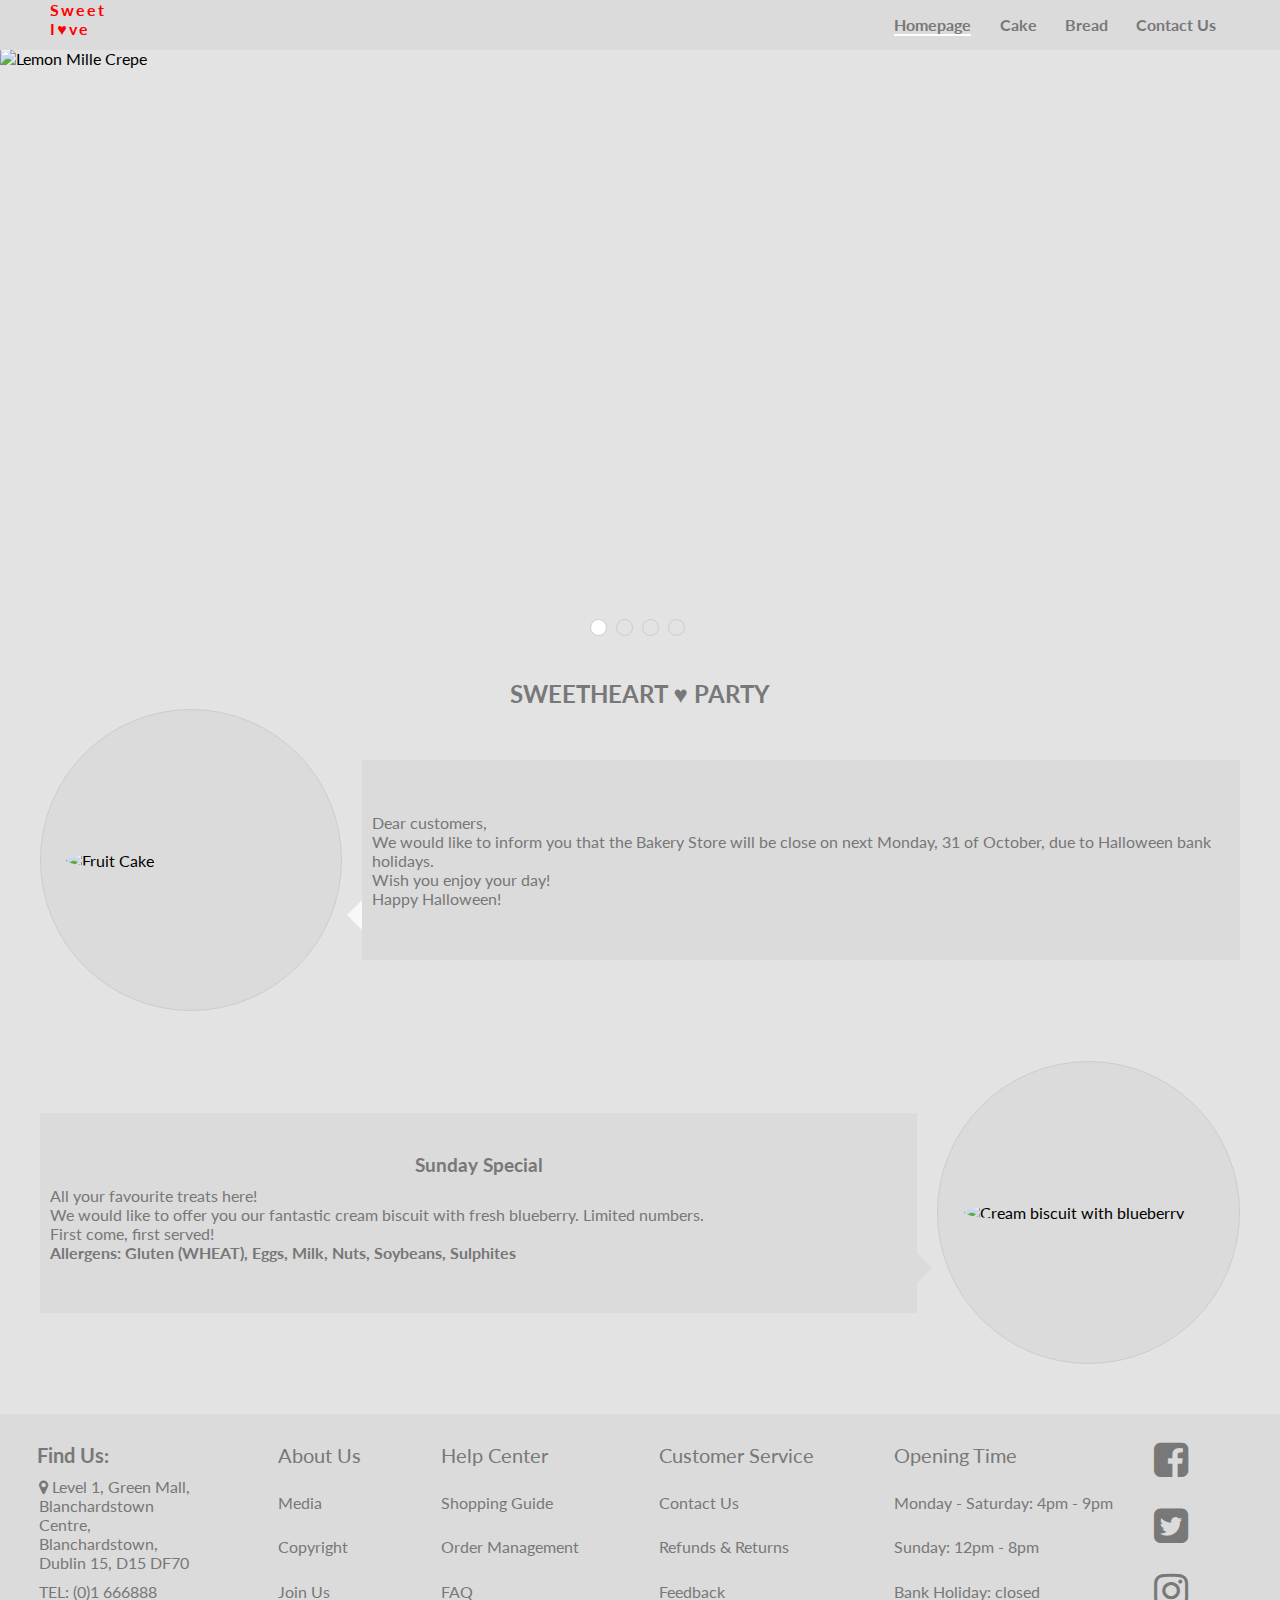
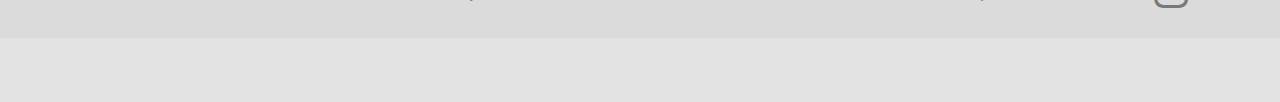
==== commit 3aa24dd8: "Add highlighted underline to current open page of nav-bar and list all features to nav-bar in readme" ====
--- a/index.html
+++ b/index.html
@@ -34,7 +34,7 @@
                     <label for="fold-nav">&#9776;</label>
                     <input type="checkbox" id="fold-nav">
                     <ul id="items">
-                        <li><a href="index.html" target="_blank">Homepage</a></li>
+                        <li><a href="index.html" target="_blank" style="border-bottom: 2px solid #fff;">Homepage</a></li>
                         <li><a href="cake.html" target="_blank">Cake</a></li>
                         <li><a href="bread.html" target="_blank">Bread</a></li>
                         <li><a href="contact-us.html" target="_blank">Contact Us</a></li>
--- a/assets/css/style.css
+++ b/assets/css/style.css
@@ -10,6 +10,7 @@
     height: 100%;
     font-family: Lato, sans-serif;
     overflow-x: hidden;
+    background-color: #E3E3E3;
 }
 /* Set up box-container to wrap all content  */
 
@@ -42,7 +43,7 @@
     height: 3.13rem;
 /* Changed: Add z-index and give it a higher value to avoid fixed-nav bar covered by slides images. */
     z-index: 999;
-    background-color: #f8f8f8;
+    background-color: #DBDBDB;
 }
 /* Add nav-bar container to nest content to avoid position: fixed and display: flex conflict */
 
@@ -70,7 +71,7 @@
     line-height: 3.13rem;
     margin: 0 .88rem;
     font-weight: 700;
-    color: #777;
+    color: #787878;
 } 
 /* Hidde the icon for dropdown menu on PC side */
 
@@ -165,7 +166,7 @@
 .dashboard h2 {
     text-align: center;
     font-weight: 700;
-    color: #777;
+    color: #787878;
 }
 /* For display the circle and words container horizontally, styling news container */
 
@@ -177,7 +178,7 @@
     width: 18.75rem;
     height: 18.75rem;
     border-radius: 100%;
-    background-color: #f8f8f8;
+    background-color: #DBDBDB;
 /* Make dashboard img at the heart of circle container by using display: flex  */
     display: flex;
     align-items: center;
@@ -191,7 +192,7 @@
 .words {
     flex: 1;
     margin-left: 1.25rem;
-    background-color: #f8f8f8;
+    background-color: #DBDBDB;
     height: 12.5rem;
     display: flex;
     flex-direction: column;
@@ -226,7 +227,7 @@
     width: 18.8rem;
     height: 18.8rem;
     border-radius: 100%;
-    background-color: #f8f8f8;
+    background-color: #DBDBDB;
 /* Make daily-special img at the heart of circle container by using display: flex  */
     display: flex;
     align-items: center;
@@ -247,7 +248,7 @@
 .update {
     flex: 1;
     margin-right: 1.25rem;
-    background-color: #f8f8f8;
+    background-color: #DBDBDB;
     height: 12.5rem;
     display: flex;
     flex-direction: column;
@@ -262,14 +263,14 @@
     background-color: none;
     width: 0;
     height: 0;
-    border-color: transparent transparent transparent #f8f8f8;
+    border-color: transparent transparent transparent #DBDBDB;
     position: absolute;
     bottom: 1.88rem;
     right: -1.879rem;
 }
 .update h3 {
     text-align: center;
-    color: #777;
+    color: #787878;
 }
 /* Daily special end */
 /* Footer start */
@@ -278,14 +279,14 @@
     display: flex;
     width: 100%;
     height: 14rem;
-    background-color: #f8f8f8;
+    background-color: #DBDBDB;
 }
 .location {
     padding: 1.8rem 1.8rem 0;
     width: 11.25rem;
 }
 .location h3 {
-    color: #777;
+    color: #787878;
     font-size: 1.25rem;
     margin-left: 0.5rem;
 }
@@ -295,7 +296,7 @@
 }
 .info dl {
     margin: 1.8rem 2.5rem 0;
-    color: #777;
+    color: #787878;
 }
 .info dl dt {
     font-size: 1.25rem;
@@ -307,7 +308,7 @@
 .social a {
     font-size: 2.5rem;
     line-height: 14rem;
-    color: #777;
+    color: #787878;
     margin: 1.25rem;
 }
 /* Footer end */
@@ -331,7 +332,7 @@
     position: relative;
 }
 .fl-products ul li a {
-    color: #777;
+    color: #787878;
 }
 .fl-products p {
     text-align: center;
@@ -377,7 +378,7 @@
     position: relative;
 }
 .sl-products ul li a {
-    color: #777;
+    color: #787878;
 }
 .sl-products p {
     text-align: center;
@@ -429,7 +430,7 @@
     position: relative;
     width: 60rem;
     height: 30rem;
-    background-color: #f8f8f8;
+    background-color: #DBDBDB;
     border-radius: 1.88rem;
     padding: 1.88rem;
 }
@@ -460,7 +461,7 @@
     display: flex;
     flex-direction: column;
     align-items: center;
-    color: #777
+    color: #787878;
 }
 .comment {
     margin-top: 1.2rem;
@@ -511,7 +512,7 @@
     display: flex;
     flex-direction: column;
     justify-content: center;
-    color: #777
+    color: #787878;
 }
 .thanks-words h1 {
     text-align: center;
@@ -621,15 +622,15 @@
         width: 100%;
         border: 1px solid #ccc;
         text-align: center;
-        background-color: #f8f8f8;
+        background-color: #DBDBDB;
     }
     #items li:first-child {
         margin-top: 3.14rem;
     }
     #r-nav label {
         display: inline-block;
-        color: #777;
-        background-color: #f8f8f8;
+        color: #787878;
+        background-color: #DBDBDB;
         padding: 10px;
         font-size: 1.4rem;
         position: fixed;
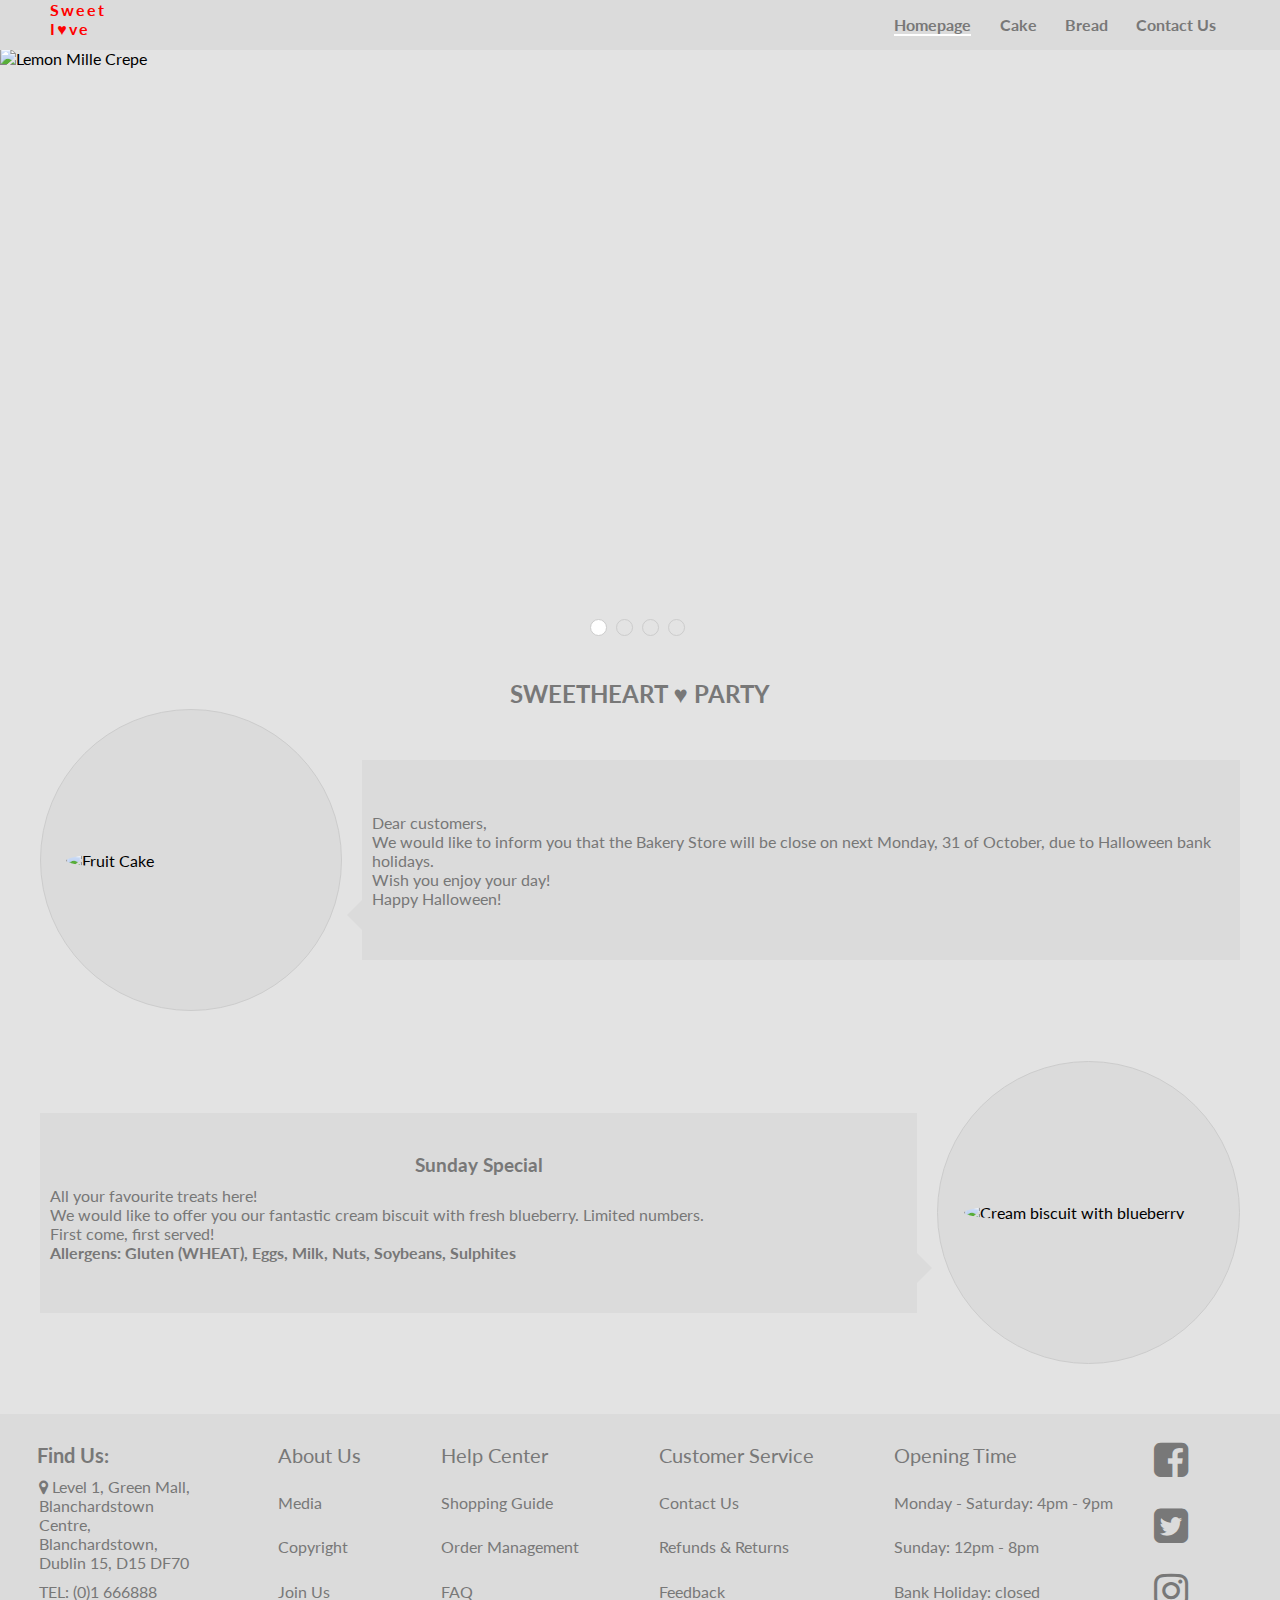
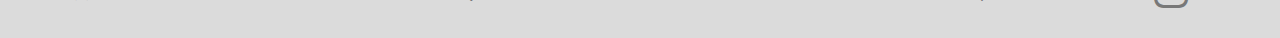
==== commit e8e6a922: "Change position for title" ====
--- a/index.html
+++ b/index.html
@@ -8,6 +8,8 @@
     <meta name="keywords" content="Bakery Store, wide range, breads and cakes, Dublin">
     <meta name="author" content="Bin Ma">
 
+    <title>Bakery Store</title>
+
     <link rel="stylesheet" href="assets/css/style.css">
     <!-- Link for favicon -->
 
@@ -15,7 +17,7 @@
     <!-- Icon-font link referenced from 5-days challenge -->
 
     <link rel="stylesheet" href="https://maxcdn.bootstrapcdn.com/font-awesome/4.7.0/css/font-awesome.min.css" type="text/css" /> 
-    <title>Bakery Store</title>
+
 </head>
 <body>
     <div class="box">
--- a/assets/css/style.css
+++ b/assets/css/style.css
@@ -208,7 +208,7 @@
     background-color: none;
     width: 0;
     height: 0;
-    border-color: transparent #f8f8f8 transparent transparent;
+    border-color: transparent #DBDBDB transparent transparent;
     position: absolute;
     bottom: 1.88rem;
     left: -1.879rem;
@@ -393,7 +393,7 @@
 .sl-products ul li span {
     position: absolute;
     bottom: 7.5rem;
-    left: 6,56rem;
+    left: 6.56rem;
     font-size: 1.88rem;
     transition: 3s;
     visibility: hidden;
@@ -520,9 +520,11 @@
 /* Media query style */
 
 @media screen and (max-width: 1380px) {
-    /* footer {
-        overflow: hidden;
-    } */
+/* remove white space underneath the footer when the screen is narrow down */
+
+    footer {
+        overflow-y: hidden;
+    }
     .social {
         float: left;
         margin-top: -4.3rem;
@@ -535,9 +537,6 @@
     }
 }
 @media screen and (max-width: 1200px) {
-    /* body {
-        overflow-x: hidden;
-    } */
     .w {
         width: 100vw;
     }
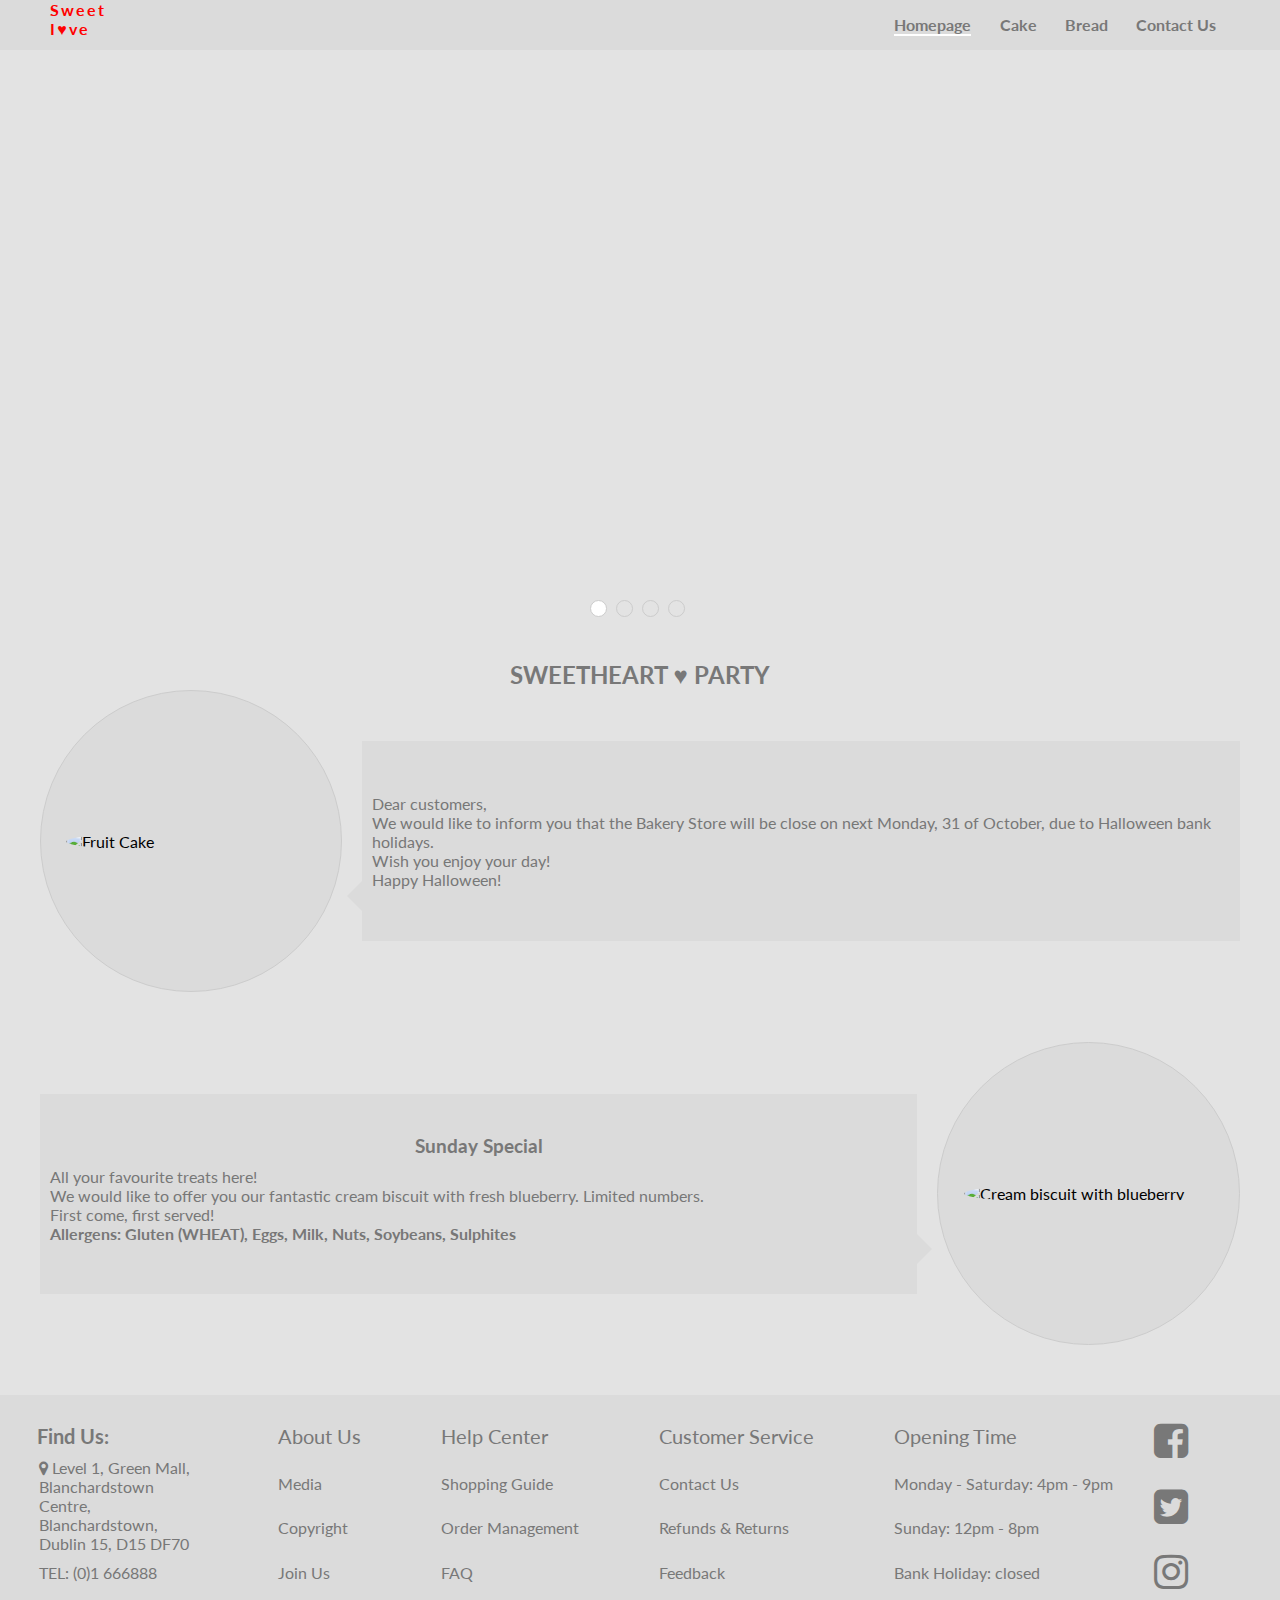
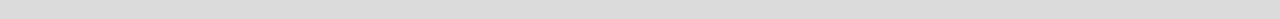
==== commit 2808a0fc: "Adjust the structure to html" ====
--- a/index.html
+++ b/index.html
@@ -16,9 +16,9 @@
     <link rel="shortcut icon" href="assets/images/favicon.ico" type="image/x-icon">
     <!-- Icon-font link referenced from 5-days challenge -->
 
-    <link rel="stylesheet" href="https://maxcdn.bootstrapcdn.com/font-awesome/4.7.0/css/font-awesome.min.css" type="text/css" /> 
+    <link rel="stylesheet" href="https://maxcdn.bootstrapcdn.com/font-awesome/4.7.0/css/font-awesome.min.css" type="text/css">
+</head>
 
-</head>
 <body>
     <div class="box">
         <!-- Header start -->
@@ -154,7 +154,6 @@
             </div>
         </footer>
         <!-- Footer end -->
-
     </div>
 </body>
 </html>